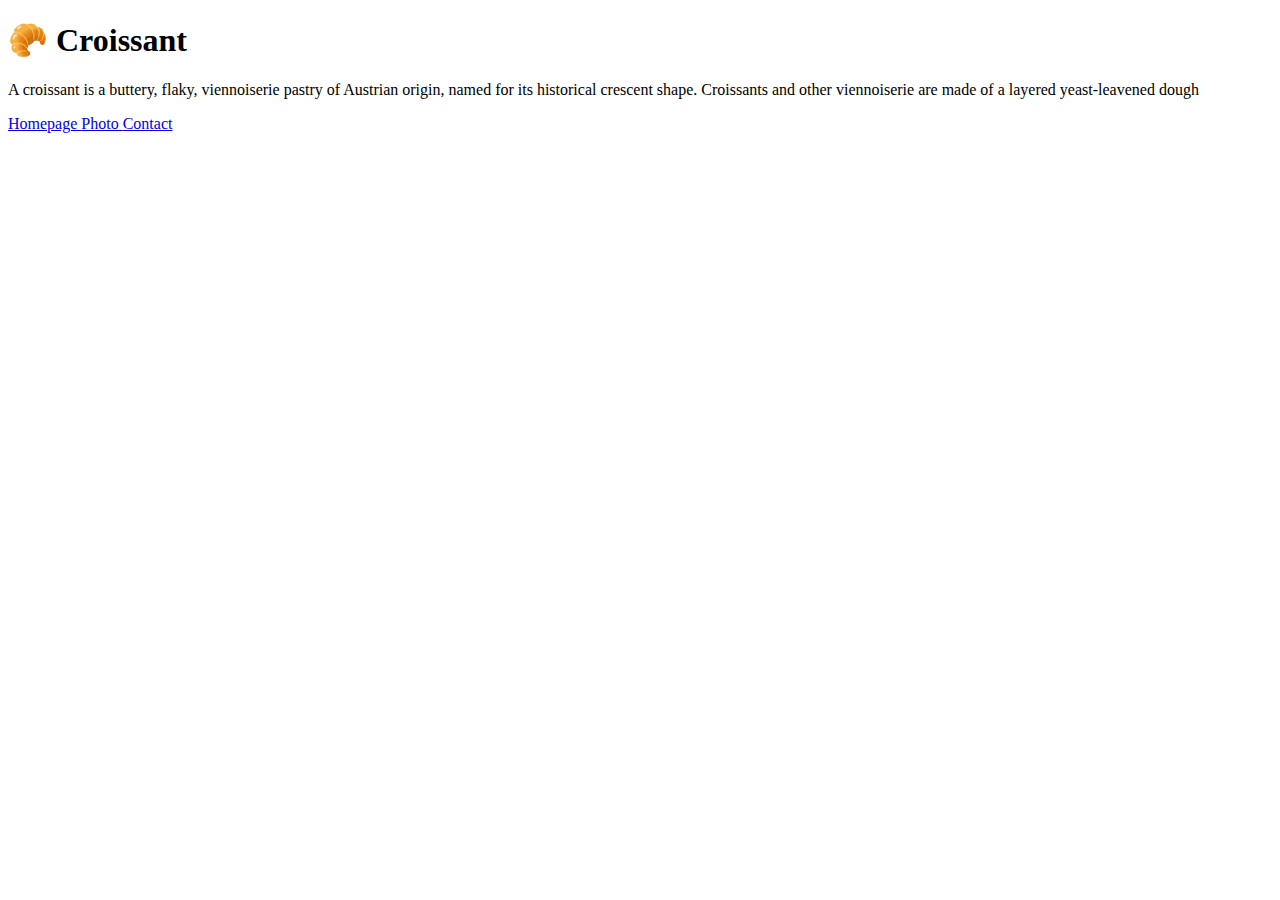
==== index.html @ fb9e98e3 "Create first page" ====
<!DOCTYPE html>
<html lang="en">
<head>
    <meta charset="UTF-8">
    <meta http-equiv="X-UA-Compatible" content="IE=edge">
    <meta name="viewport" content="width=device-width, initial-scale=1.0">
    <title>The best croissants</title>
</head>
<body>
    <h1>
        🥐 Croissant
    </h1>
    <p>
        A croissant is a buttery, flaky, viennoiserie pastry of Austrian origin, named for its historical crescent shape. Croissants and other viennoiserie are made of a layered yeast-leavened dough
    </p>
    <a href="index.html"> Homepage </a>
    <a href="photo.html"> Photo </a>
    <a href="contact.html"> Contact </a>
</body>
</html>
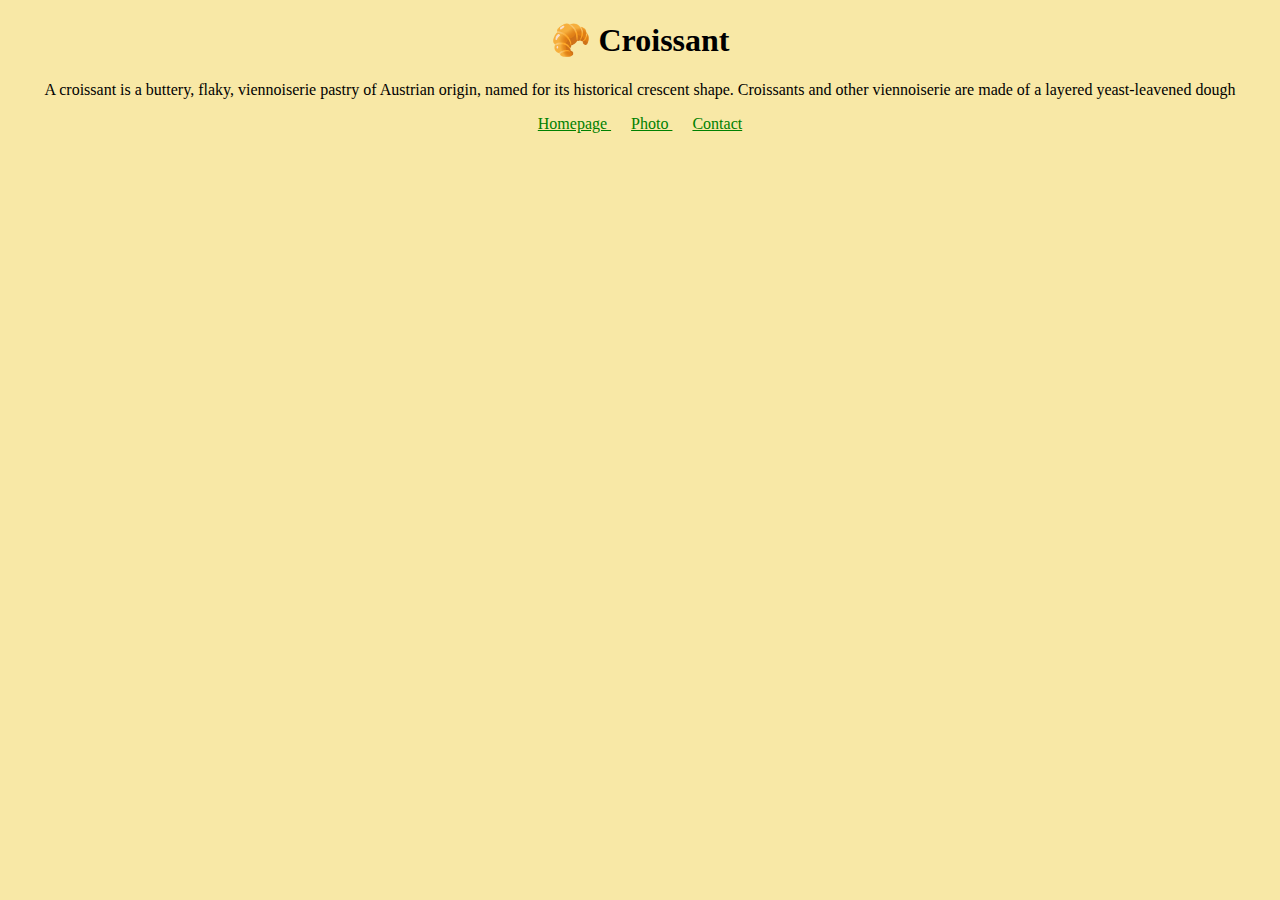
==== commit f94938c1: "Add styles for index.html" ====
--- a/index.html
+++ b/index.html
@@ -5,6 +5,7 @@
     <meta http-equiv="X-UA-Compatible" content="IE=edge">
     <meta name="viewport" content="width=device-width, initial-scale=1.0">
     <title>The best croissants</title>
+    <link rel="stylesheet" href="styles/app.css">
 </head>
 <body>
     <h1>
@@ -13,8 +14,10 @@
     <p>
         A croissant is a buttery, flaky, viennoiserie pastry of Austrian origin, named for its historical crescent shape. Croissants and other viennoiserie are made of a layered yeast-leavened dough
     </p>
+    <footer>
     <a href="index.html"> Homepage </a>
     <a href="photo.html"> Photo </a>
     <a href="contact.html"> Contact </a>
+    </footer>
 </body>
 </html>--- a/styles/app.css
+++ b/styles/app.css
@@ -0,0 +1,20 @@
+body {
+    background-color: #f8e8a6;
+}
+
+h1 {
+    text-align: center;
+}
+
+p {
+    text-align: center;
+}
+
+footer {
+    text-align: center;
+}
+
+a {
+    margin: 0 10px;
+    color: green;
+}